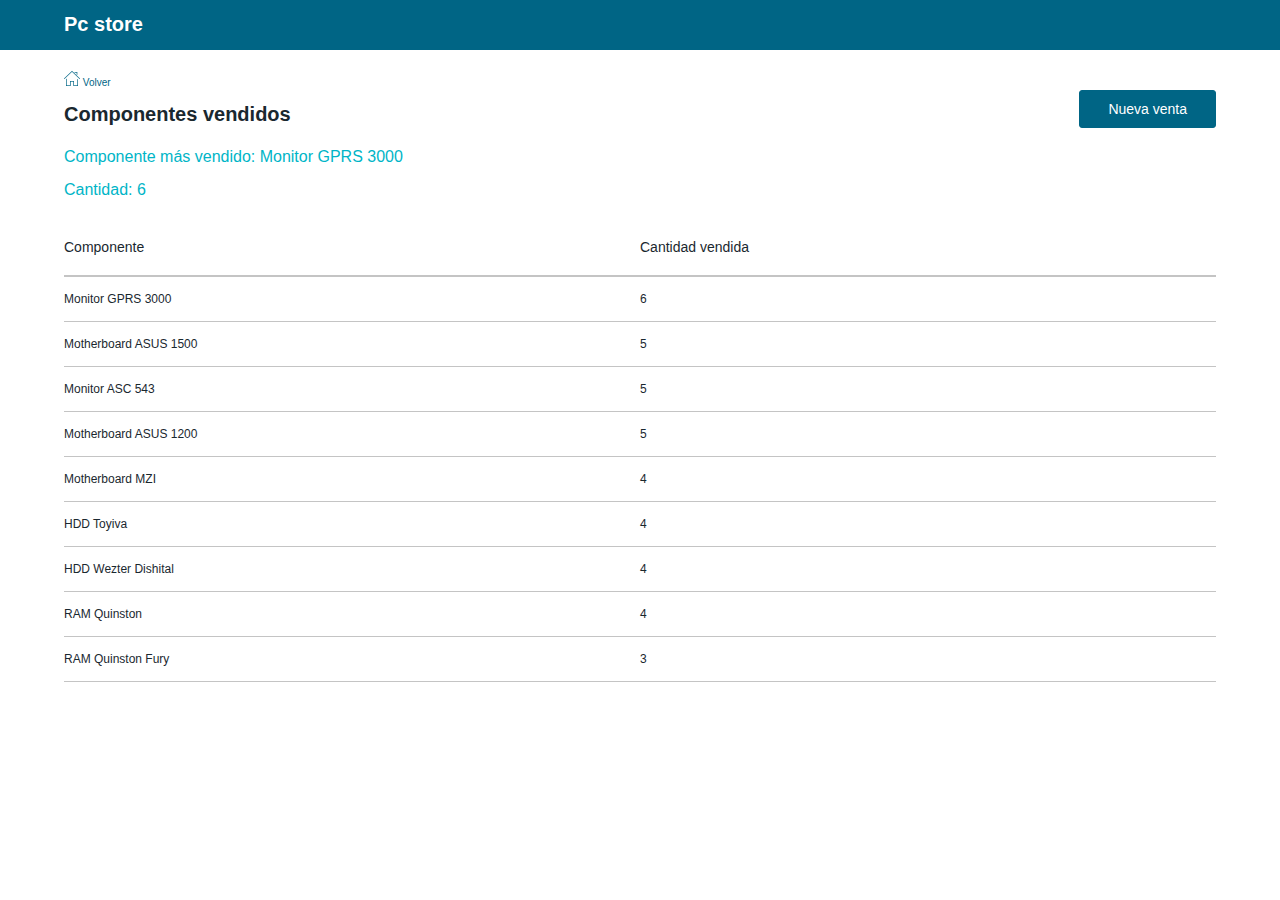
==== componentes.html @ c4335261 "class en chosenComponentError" ====
<!DOCTYPE html>
<html lang="en">

<head>
    <meta charset="UTF-8">
    <meta name="viewport" content="width=device-width, initial-scale=1.0">
    <meta http-equiv="X-UA-Compatible" content="ie=edge">
    <title>PC Store - Componentes</title>
    <link rel="icon" type="png" href="styles/images/computer.png" />
    <script src="main.js" type="text/javascript"></script>
    <link rel="stylesheet" type="text/css" href="styles/index.css">
</head>

<body onload="onloadFunctionComponents()">
    <header class="header">
        <h1>Pc store</h1>
    </header>
    <div class="page-container">
        <a class="returnToHome" href="index.html">
             <img src="styles/images/home-icon.png">
             <span> Volver </span>
        </a>
        <div class="page-header">
            <h2>Componentes vendidos</h2>
            <div class="modals">
                <a class="newSoldItem" href="#" onclick="showElement()">Nueva venta</a>
                <div class="createNewSoldItem hide" id="createNewSoldItem">
                    <div class="modal-container">
                        <div class="modal-header">
                            <h3>Nueva Venta</h3>
                            <button type="button" onclick="closeWindow()">Cerrar</button>
                        </div>
                        <div class="selects-container">
                            <select id="newSeller">
                            </select>
                            <select id="newBranch"></select>
                            <p id="showNewSeller"></p>
                            <p id="showNewBranch"></p>
                            <select id="newComponent"></select>
                        </div>
                        <div class="modal-buttons">
                            <a href="#" id="componentsDataConfirm" onclick="addComponentToList()">Agregar
                                componente</a>
                            <p id="showNewComponent"></p>
                            <a href="#" id="confirmSale" onclick="confirmSale()">Confirmar venta</a>
                            <p class="sellerOrBranchError" id="sellerOrBranchError"></p>
                        </div>

                    </div>
                </div>
            </div>
        </div>
        <div class="createNewSoldItem hide" id="createNewSoldItem">
            <div class="modal-container">
                <div class="modal-header">
                    <h3>Nueva Venta</h3>
                    <button type="button" onclick="closeWindow()">Cerrar</button>
                </div>
                <div class="selects-container">
                    <select id="newSeller">
                        <option value="1">sdfsdf</option>
                    </select>
                    <select id="newBranch"></select>
                    <p id="showNewSeller"></p>
                    <p id="showNewBranch"></p>
                    <select id="newComponent"></select>
                </div>
                <div class="modal-buttons">
                    <a href="#" id="componentsDataConfirm" onclick="addComponentToList()">Agregar
                        componente</a>
                    <p class="chosenComponentError" id="chosenComponentError"></p>
                    <p id="showNewComponent"></p>
                    <a href='#' id="confirmSale" onclick="confirmSale()">Confirmar venta</a>
                    <p class="sellerOrBranchError" id="sellerOrBranchError"></p>
                </div>
            </div>
        </div>

        <div class="adminInfo" id="adminInfo">
            <div class="infoContainer">
                <div class="infoComponents">
                    <div class='page-info-container' id="componentsDataContainer"></div>
                    <div class="table-container">

                        <div class="table-header">
                            <table cellpadding="0" cellspacing="0">
                                <thead>
                                    <tr>
                                        <th>Componente</th>
                                        <th>Cantidad vendida</th>
                                    </tr>
                                </thead>
                            </table>
                        </div>
                        <div class="table-content">
                            <table cellpadding="0" cellspacing="0">
                                <tbody id="componentsTable">
                                </tbody>
                            </table>
                        </div>
                    </div>
                </div>
            </div>
        </div>
    </div>
</body>

</html>
---- styles/index.css ----
ul {
  list-style: none;
  padding: 0;
}

button {
  border: none;
  background: transparent;
  cursor: pointer;
}

body {
  font-family: "Raleway", sans-serif;
  margin: 0px;
  color: #1a282f;
}

header {
  position: relative;
  float: left;
  width: 100%;
  padding: 0px 5%;
  box-sizing: border-box;
  background-color: #006585;
  color: #ffffff;
}
header h1 {
  font-size: 20px;
}

.page-container {
  padding: 20px 5%;
  box-sizing: border-box;
  position: relative;
  float: left;
  width: 100%;
}
.page-container .returnToHome {
  text-decoration: none;
  font-size: 10px;
  color: #006585;
}
.page-container .page-header {
  position: relative;
  float: left;
  width: 100%;
}
.page-container .page-header h2 {
  font-size: 20px;
  font-weight: 700;
  position: relative;
  float: left;
  margin: 13px 0 0 0;
}
.page-container .page-header .modals {
  position: relative;
  float: right;
}
.page-container .page-header .modals .newSoldItem {
  background-color: #006585;
  border: 1px solid #006585;
  border-radius: 3px;
  color: #ffffff;
  padding: 10px 28px;
  font-family: "Raleway", sans-serif;
  font-size: 14px;
  text-decoration: none;
  text-align: center;
  box-sizing: border-box;
  position: relative;
  float: right;
}
.page-container .page-header .modals .newSoldItem:hover {
  background-color: #ffffff;
  color: #006585;
  transition: 0.5s;
}
.page-container .page-header .modals .newSoldItem:hover {
  background-color: #ffffff;
  color: #006585;
  transition: 0.5s;
}

.hide {
  display: none;
}

.show {
  display: block;
}

.page-info-container {
  color: #00b5c7;
  font-size: 16px;
  margin: 5px 0;
  position: relative;
  float: left;
  width: 100%;
}
.page-info-container div {
  margin: 15px 0;
}

.table-container {
  position: relative;
  float: left;
  width: 100%;
}
.table-container table {
  width: 100%;
  table-layout: fixed;
}
.table-container h4 {
  margin: 40px 0 5px 0;
  color: #006585;
}
.table-container th {
  padding: 20px 0;
  text-align: left;
  font-weight: 500;
  font-size: 14px;
  color: #1a282f;
  border-bottom: 2px solid #c4c4c4;
}
.table-container .table-content {
  max-height: 500px;
  overflow-x: auto;
  margin-top: 0px;
}
.table-container td {
  padding: 15px 0;
  text-align: left;
  vertical-align: middle;
  font-weight: 300;
  font-size: 12px;
  color: #1a282f;
  border-bottom: solid 1px #c4c4c4;
}

.createNewSoldItem {
  width: 100%;
  height: 100vh;
  position: fixed;
  background-color: rgba(26, 40, 47, 0.5);
  left: 0;
  top: 0;
  z-index: 99;
}
.createNewSoldItem .modal-container {
  box-sizing: border-box;
  background-color: #ffffff;
  position: absolute;
  top: 50%;
  left: 50%;
  transform: translate(-50%, -50%);
  padding: 60px 50px;
  width: 50%;
}
.createNewSoldItem .modal-container .modal-header {
  position: relative;
  float: left;
  width: 100%;
  border-bottom: 1px solid #006585;
  margin-bottom: 25px;
  padding-bottom: 10px;
}
.createNewSoldItem .modal-container .modal-header h3 {
  margin: 0px;
  padding: 0;
  font-size: 16px;
  color: #006585;
  position: relative;
  float: left;
}
.createNewSoldItem .modal-container .modal-header button {
  position: relative;
  float: right;
  color: #c70082;
  font-weight: 400;
}
.createNewSoldItem .modal-container .selects-container {
  position: relative;
  float: left;
  width: 100%;
}
.createNewSoldItem .modal-container select {
  position: relative;
  float: left;
  width: 100%;
  margin: 10px 0;
  font-family: "Raleway", sans-serif;
  font-size: 14px;
  box-sizing: border-box;
  height: 40px;
  border: 1px solid #006585;
  color: #1a282f;
  background-color: #ffffff;
}
.createNewSoldItem .modal-container .modal-buttons {
  position: relative;
  float: left;
  width: 100%;
}
.createNewSoldItem .modal-container .modal-buttons #componentsDataConfirm {
  background-color: #ffffff;
  border: 1px solid #006585;
  color: #006585;
  border-radius: 3px;
  padding: 10px 28px;
  font-family: "Raleway", sans-serif;
  font-size: 14px;
  text-decoration: none;
  text-align: center;
  box-sizing: border-box;
  position: relative;
  float: left;
  width: 100%;
  margin: 30px 0 20px 0;
}
.createNewSoldItem .modal-container .modal-buttons #componentsDataConfirm:hover {
  background-color: #006585;
  color: #ffffff;
  transition: 0.5s;
}
.createNewSoldItem .modal-container .modal-buttons #confirmSale {
  background-color: #006585;
  border: 1px solid #006585;
  border-radius: 3px;
  color: #ffffff;
  padding: 10px 28px;
  font-family: "Raleway", sans-serif;
  font-size: 14px;
  text-decoration: none;
  text-align: center;
  box-sizing: border-box;
  position: relative;
  float: left;
  width: 100%;
}
.createNewSoldItem .modal-container .modal-buttons #confirmSale:hover {
  background-color: #ffffff;
  color: #006585;
  transition: 0.5s;
}

.stores {
  position: relative;
  float: left;
  width: 100%;
  margin: 20px 0 0px;
}
.stores button {
  border: 1px solid #00b5c7;
  border-radius: 3px;
  color: #00b5c7;
  padding: 10px 30px;
  font-family: "Raleway", sans-serif;
  font-size: 14px;
  margin-right: 10px;
}
.stores button:hover {
  background-color: #00b5c7;
  color: #ffffff;
  transition: 0.5s;
}

.dashboard {
  display: flex;
  flex-direction: row;
  justify-content: space-between;
  float: left;
  position: relative;
  width: calc(100% + 80px);
  margin-left: -40px;
  flex-wrap: wrap;
}
.dashboard .dashboard-box {
  box-sizing: border-box;
  text-align: center;
  margin: 40px;
  padding: 30px 50px;
  border-radius: 5px;
  flex: 1;
  box-shadow: 3px 3px 6px rgba(0, 0, 0, 0.3);
}
.dashboard .dashboard-box a {
  text-decoration: none;
}
.dashboard .dashboard-box a h3 {
  color: #c70082;
  text-align: left;
  font-size: 16px;
  float: left;
  margin: 12px 0 0 10px;
}
.dashboard .dashboard-box a img {
  width: 40px;
  float: left;
}
.dashboard .dashboard-box:hover {
  transform: scale(1.1, 1.1);
  transition: 0.5s;
}

.report {
  display: flex;
  flex-direction: row;
  justify-content: space-between;
  float: left;
  position: relative;
  width: calc(100% + 80px);
  margin-left: -40px;
  flex-wrap: wrap;
}
.report .report-item {
  margin: 10px 40px;
  flex: 1;
  font-size: 14px;
}
.report .report-item h3 {
  color: #9094f2;
}

/*# sourceMappingURL=index.css.map */
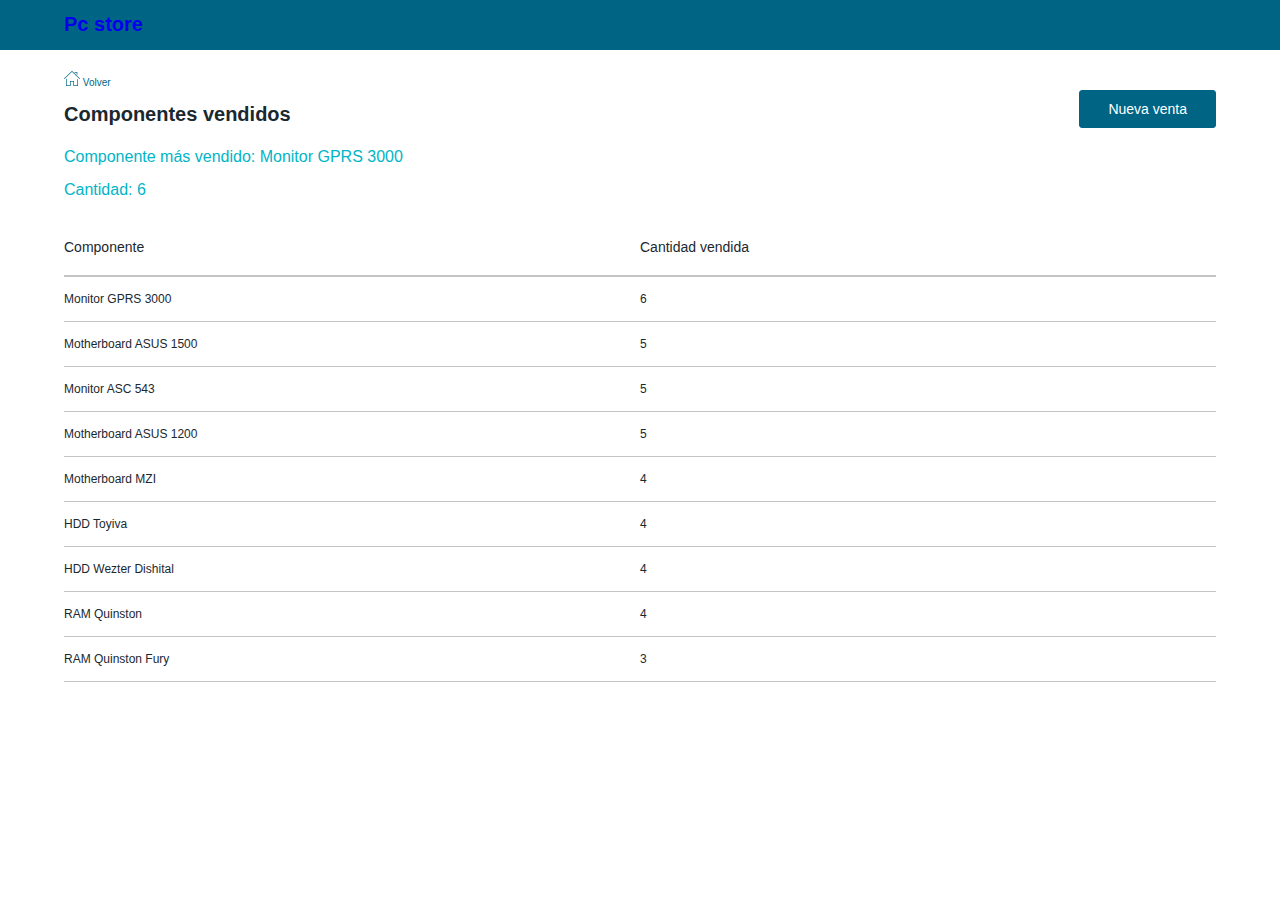
==== commit 8d6b7308: "agregado de wrap" ====
--- a/componentes.html
+++ b/componentes.html
@@ -8,12 +8,14 @@
     <title>PC Store - Componentes</title>
     <link rel="icon" type="png" href="styles/images/computer.png" />
     <script src="main.js" type="text/javascript"></script>
-    <link rel="stylesheet" type="text/css" href="styles/index.css">
+    <link rel="stylesheet" type="text/css" href="styles/css/index.css">
 </head>
 
 <body onload="onloadFunctionComponents()">
     <header class="header">
-        <h1>Pc store</h1>
+            <a href="index.html">
+                <h1>Pc store</h1>
+            </a>
     </header>
     <div class="page-container">
         <a class="returnToHome" href="index.html">
@@ -51,29 +53,18 @@
             </div>
         </div>
         <div class="createNewSoldItem hide" id="createNewSoldItem">
-            <div class="modal-container">
-                <div class="modal-header">
-                    <h3>Nueva Venta</h3>
-                    <button type="button" onclick="closeWindow()">Cerrar</button>
-                </div>
-                <div class="selects-container">
-                    <select id="newSeller">
-                        <option value="1">sdfsdf</option>
-                    </select>
-                    <select id="newBranch"></select>
-                    <p id="showNewSeller"></p>
-                    <p id="showNewBranch"></p>
-                    <select id="newComponent"></select>
-                </div>
-                <div class="modal-buttons">
-                    <a href="#" id="componentsDataConfirm" onclick="addComponentToList()">Agregar
-                        componente</a>
-                    <p class="chosenComponentError" id="chosenComponentError"></p>
-                    <p id="showNewComponent"></p>
-                    <a href='#' id="confirmSale" onclick="confirmSale()">Confirmar venta</a>
-                    <p class="sellerOrBranchError" id="sellerOrBranchError"></p>
-                </div>
+            <div>
+                <select id="newSeller"> </select>
+                <select id="newBranch"></select>
+                <p id="showNewSeller"></p>
+                <p id="showNewBranch"></p>
             </div>
+            <div>
+                <select id="newComponent"></select>
+                <a href="#" id="componentsDataConfirm" onclick="componentsDataConfirm()">Agregar componente</a>
+                <p id="showNewComponent"></p>
+            </div>
+            <a href="#" id="confirmSale" onclick="confirmSale()">Confirmar venta</a>
         </div>
 
         <div class="adminInfo" id="adminInfo">
--- a/styles/css/index.css
+++ b/styles/css/index.css
@@ -0,0 +1,331 @@
+ul {
+  list-style: none;
+  padding: 0;
+}
+
+button {
+  border: none;
+  background: transparent;
+  cursor: pointer;
+}
+
+a {
+  text-decoration: none;
+}
+a:visited {
+  color: inherti;
+}
+
+body {
+  font-family: "Raleway", sans-serif;
+  margin: 0px;
+  color: #1a282f;
+}
+body::selection {
+  color: #00b5c7;
+}
+
+header {
+  position: relative;
+  float: left;
+  width: 100%;
+  padding: 0px 5%;
+  box-sizing: border-box;
+  background-color: #006585;
+  color: #ffffff;
+}
+header a h1 {
+  font-size: 20px;
+}
+
+.page-container {
+  float: left;
+  padding: 20px 5%;
+  box-sizing: border-box;
+}
+.page-container .returnToHome {
+  text-decoration: none;
+  font-size: 10px;
+  color: #006585;
+}
+.page-container .page-header {
+  position: relative;
+  float: left;
+  width: 100%;
+}
+.page-container .page-header h2 {
+  font-size: 20px;
+  font-weight: 700;
+  position: relative;
+  float: left;
+  margin: 13px 0 0 0;
+}
+.page-container .page-header .modals {
+  position: relative;
+  float: right;
+}
+.page-container .page-header .modals .newSoldItem {
+  background-color: #006585;
+  border: 1px solid #006585;
+  border-radius: 3px;
+  color: #ffffff;
+  padding: 10px 28px;
+  font-family: "Raleway", sans-serif;
+  font-size: 14px;
+  text-decoration: none;
+  text-align: center;
+  box-sizing: border-box;
+  position: relative;
+  float: right;
+}
+.page-container .page-header .modals .newSoldItem:hover {
+  background-color: #ffffff;
+  color: #006585;
+  transition: 0.5s;
+}
+.page-container .page-header .modals .newSoldItem:hover {
+  background-color: #ffffff;
+  color: #006585;
+  transition: 0.5s;
+}
+
+.hide {
+  display: none;
+}
+
+.show {
+  display: block;
+}
+
+.page-info-container {
+  color: #00b5c7;
+  font-size: 16px;
+  margin: 5px 0;
+  position: relative;
+  float: left;
+  width: 100%;
+}
+.page-info-container div {
+  margin: 15px 0;
+}
+
+.table-container {
+  position: relative;
+  float: left;
+  width: 100%;
+}
+.table-container table {
+  width: 100%;
+  table-layout: fixed;
+}
+.table-container h4 {
+  margin: 40px 0 5px 0;
+  color: #006585;
+}
+.table-container th {
+  padding: 20px 0;
+  text-align: left;
+  font-weight: 500;
+  font-size: 14px;
+  color: #1a282f;
+  border-bottom: 2px solid #c4c4c4;
+}
+.table-container .table-content {
+  max-height: 500px;
+  overflow-x: auto;
+  margin-top: 0px;
+}
+.table-container td {
+  padding: 15px 0;
+  text-align: left;
+  vertical-align: middle;
+  font-weight: 300;
+  font-size: 12px;
+  color: #1a282f;
+  border-bottom: solid 1px #c4c4c4;
+}
+
+.createNewSoldItem {
+  width: 100%;
+  height: 100vh;
+  position: fixed;
+  background-color: rgba(26, 40, 47, 0.5);
+  left: 0;
+  top: 0;
+  z-index: 99;
+}
+.createNewSoldItem .modal-container {
+  box-sizing: border-box;
+  background-color: #ffffff;
+  position: absolute;
+  top: 50%;
+  left: 50%;
+  transform: translate(-50%, -50%);
+  padding: 60px 50px;
+  width: 50%;
+}
+.createNewSoldItem .modal-container .modal-header {
+  position: relative;
+  float: left;
+  width: 100%;
+  border-bottom: 1px solid #006585;
+  margin-bottom: 25px;
+  padding-bottom: 10px;
+}
+.createNewSoldItem .modal-container .modal-header h3 {
+  margin: 0px;
+  padding: 0;
+  font-size: 16px;
+  color: #006585;
+  position: relative;
+  float: left;
+}
+.createNewSoldItem .modal-container .modal-header button {
+  position: relative;
+  float: right;
+  color: #c70082;
+  font-weight: 400;
+}
+.createNewSoldItem .modal-container .modal-header .modal-buttons #sellerOrBranchError,
+.createNewSoldItem .modal-container .modal-header .modal-buttons #chosenComponentError {
+  color: red;
+  font-weight: bold;
+  display: block;
+  clear: both;
+}
+.createNewSoldItem .modal-container .selects-container {
+  position: relative;
+  float: left;
+  width: 100%;
+}
+.createNewSoldItem .modal-container select {
+  position: relative;
+  float: left;
+  width: 100%;
+  margin: 10px 0;
+  font-family: "Raleway", sans-serif;
+  font-size: 14px;
+  box-sizing: border-box;
+  height: 40px;
+  border: 1px solid #006585;
+  color: #1a282f;
+  background-color: #ffffff;
+}
+.createNewSoldItem .modal-container .modal-buttons {
+  position: relative;
+  float: left;
+  width: 100%;
+}
+.createNewSoldItem .modal-container .modal-buttons #componentsDataConfirm {
+  background-color: #ffffff;
+  border: 1px solid #006585;
+  color: #006585;
+  border-radius: 3px;
+  padding: 10px 28px;
+  font-family: "Raleway", sans-serif;
+  font-size: 14px;
+  text-decoration: none;
+  text-align: center;
+  box-sizing: border-box;
+  position: relative;
+  float: left;
+  width: 100%;
+  margin: 30px 0 20px 0;
+}
+.createNewSoldItem .modal-container .modal-buttons #componentsDataConfirm:hover {
+  background-color: #006585;
+  color: #ffffff;
+  transition: 0.5s;
+}
+.createNewSoldItem .modal-container .modal-buttons #confirmSale {
+  background-color: #006585;
+  border: 1px solid #006585;
+  border-radius: 3px;
+  color: #ffffff;
+  padding: 10px 28px;
+  font-family: "Raleway", sans-serif;
+  font-size: 14px;
+  text-decoration: none;
+  text-align: center;
+  box-sizing: border-box;
+  position: relative;
+  float: left;
+  width: 100%;
+}
+.createNewSoldItem .modal-container .modal-buttons #confirmSale:hover {
+  background-color: #ffffff;
+  color: #006585;
+  transition: 0.5s;
+}
+
+.stores {
+  position: relative;
+  float: left;
+  width: 100%;
+  margin: 20px 0 0px;
+}
+.stores button {
+  border: 1px solid #00b5c7;
+  border-radius: 3px;
+  color: #00b5c7;
+  padding: 10px 30px;
+  font-family: "Raleway", sans-serif;
+  font-size: 14px;
+  margin-right: 10px;
+}
+.stores button:hover {
+  background-color: #00b5c7;
+  color: #ffffff;
+  transition: 0.5s;
+}
+
+.dashboard {
+  display: flex;
+  width: calc(100% + 80px);
+  margin-left: -40px;
+  flex-wrap: wrap;
+}
+.dashboard .dashboard-box {
+  box-sizing: border-box;
+  text-align: center;
+  margin: 40px;
+  padding: 30px 50px;
+  border-radius: 5px;
+  flex: 1;
+  box-shadow: 3px 3px 6px rgba(0, 0, 0, 0.3);
+}
+.dashboard .dashboard-box a {
+  text-decoration: none;
+}
+.dashboard .dashboard-box a h3 {
+  color: #c70082;
+  text-align: left;
+  font-size: 16px;
+  float: left;
+  margin: 12px 0 0 10px;
+}
+.dashboard .dashboard-box a img {
+  width: 40px;
+  float: left;
+}
+.dashboard .dashboard-box a:hover {
+  transform: scale(1.1, 1.1);
+  transition: 0.5s;
+}
+
+.report {
+  display: flex;
+  width: calc(100% + 80px);
+  margin-left: -40px;
+  flex-wrap: wrap;
+}
+.report .report-item {
+  margin: 10px 40px;
+  flex: 1;
+  font-size: 14px;
+}
+.report .report-item h3 {
+  color: #9094f2;
+}
+
+/*# sourceMappingURL=index.css.map */
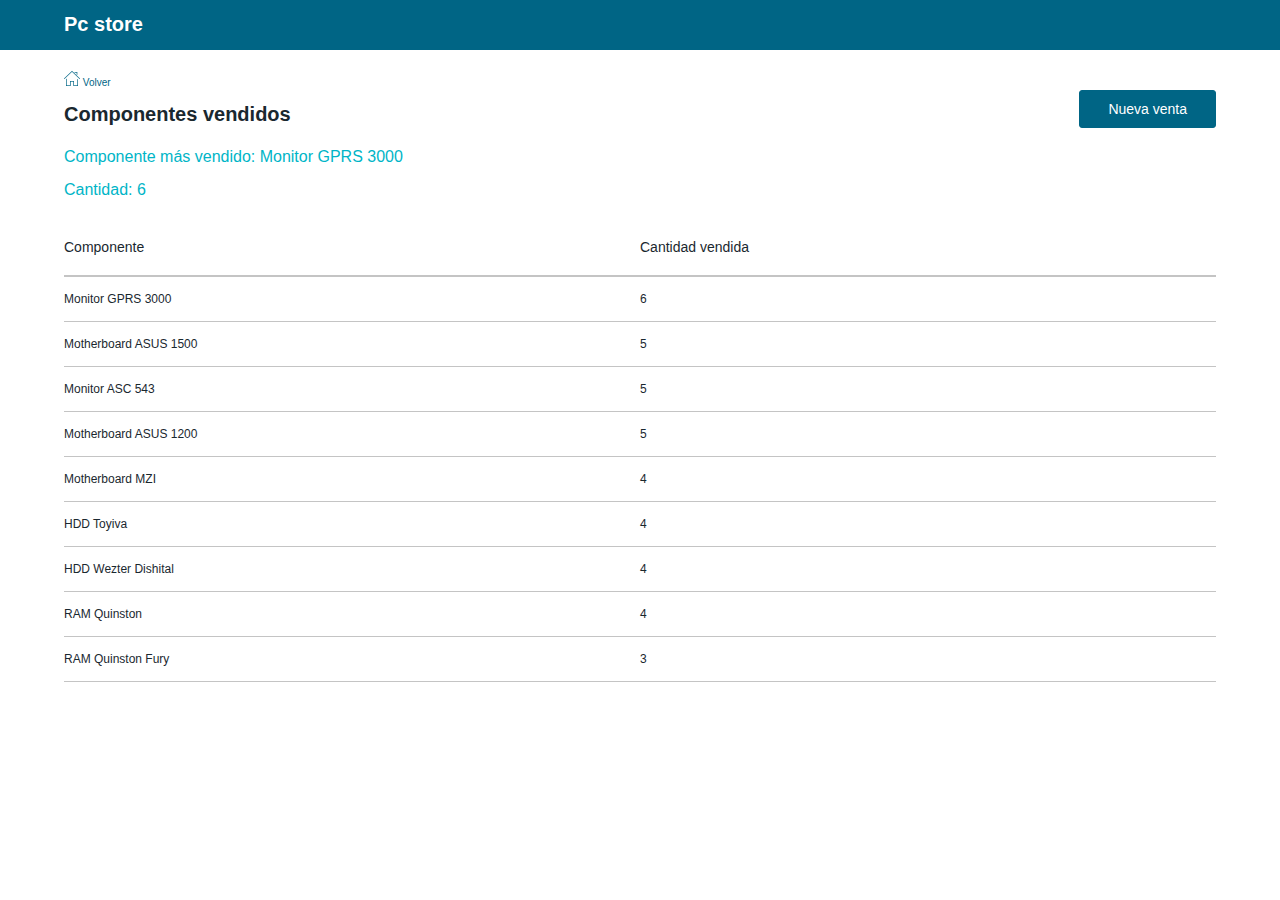
==== commit fd0a658c: "falta arreglar estilo modal, otherwise styles listos" ====
--- a/componentes.html
+++ b/componentes.html
@@ -19,7 +19,7 @@
     </header>
     <div class="page-container">
         <a class="returnToHome" href="index.html">
-             <img src="styles/images/home-icon.png">
+             <img src="images/home-icon.png">
              <span> Volver </span>
         </a>
         <div class="page-header">
@@ -53,18 +53,29 @@
             </div>
         </div>
         <div class="createNewSoldItem hide" id="createNewSoldItem">
-            <div>
-                <select id="newSeller"> </select>
-                <select id="newBranch"></select>
-                <p id="showNewSeller"></p>
-                <p id="showNewBranch"></p>
+            <div class="modal-container">
+                <div class="modal-header">
+                    <h3>Nueva Venta</h3>
+                    <button type="button" onclick="closeWindow()">Cerrar</button>
+                </div>
+                <div class="selects-container">
+                    <select id="newSeller">
+                        <option value="1">sdfsdf</option>
+                    </select>
+                    <select id="newBranch"></select>
+                    <p id="showNewSeller"></p>
+                    <p id="showNewBranch"></p>
+                    <select id="newComponent"></select>
+                </div>
+                <div class="modal-buttons">
+                    <a href="#" id="componentsDataConfirm" onclick="addComponentToList()">Agregar
+                        componente</a>
+                    <p id="chosenComponentError" id="chosenComponentError"></p>
+                    <p id="showNewComponent"></p>
+                    <a href='#' id="confirmSale" onclick="confirmSale()">Confirmar venta</a>
+                    <p class="sellerOrBranchError" id="sellerOrBranchError"></p>
+                </div>
             </div>
-            <div>
-                <select id="newComponent"></select>
-                <a href="#" id="componentsDataConfirm" onclick="componentsDataConfirm()">Agregar componente</a>
-                <p id="showNewComponent"></p>
-            </div>
-            <a href="#" id="confirmSale" onclick="confirmSale()">Confirmar venta</a>
         </div>
 
         <div class="adminInfo" id="adminInfo">
--- a/styles/css/index.css
+++ b/styles/css/index.css
@@ -1,6 +1,14 @@
 ul {
   list-style: none;
   padding: 0;
+}
+
+a {
+  cursor: pointer;
+}
+
+::selection {
+  color: #ea90f2;
 }
 
 button {
@@ -9,21 +17,11 @@
   cursor: pointer;
 }
 
-a {
-  text-decoration: none;
-}
-a:visited {
-  color: inherti;
-}
-
 body {
   font-family: "Raleway", sans-serif;
   margin: 0px;
   color: #1a282f;
 }
-body::selection {
-  color: #00b5c7;
-}
 
 header {
   position: relative;
@@ -32,16 +30,21 @@
   padding: 0px 5%;
   box-sizing: border-box;
   background-color: #006585;
-  color: #ffffff;
+}
+header a {
+  text-decoration: none;
 }
 header a h1 {
   font-size: 20px;
+  color: #ffffff;
 }
 
 .page-container {
   float: left;
   padding: 20px 5%;
   box-sizing: border-box;
+  overflow: hidden;
+  width: 100%;
 }
 .page-container .returnToHome {
   text-decoration: none;
@@ -185,13 +188,7 @@
   float: right;
   color: #c70082;
   font-weight: 400;
-}
-.createNewSoldItem .modal-container .modal-header .modal-buttons #sellerOrBranchError,
-.createNewSoldItem .modal-container .modal-header .modal-buttons #chosenComponentError {
-  color: red;
-  font-weight: bold;
-  display: block;
-  clear: both;
+  font-family: "Raleway", sans-serif;
 }
 .createNewSoldItem .modal-container .selects-container {
   position: relative;
@@ -257,7 +254,18 @@
   color: #006585;
   transition: 0.5s;
 }
-
+.createNewSoldItem .modal-container .modal-buttons .error {
+  color: #c70082;
+  font-weight: bold;
+  display: block;
+  clear: both;
+}
+
+@media screen and (max-width: 768px) {
+  .table-header thead th {
+    font-size: 11px !important;
+  }
+}
 .stores {
   position: relative;
   float: left;
@@ -281,14 +289,16 @@
 
 .dashboard {
   display: flex;
-  width: calc(100% + 80px);
-  margin-left: -40px;
+  position: relative;
+  float: left;
+  width: calc(100% + 40px);
   flex-wrap: wrap;
+  margin: 10px 0 10px -20px;
 }
 .dashboard .dashboard-box {
   box-sizing: border-box;
   text-align: center;
-  margin: 40px;
+  margin: 20px;
   padding: 30px 50px;
   border-radius: 5px;
   flex: 1;
@@ -323,9 +333,22 @@
   margin: 10px 40px;
   flex: 1;
   font-size: 14px;
+  min-width: 200px;
 }
 .report .report-item h3 {
   color: #9094f2;
 }
 
+@media screen and (max-width: 1420px) and (min-width: 428px) {
+  .dashboard .dashboard-box a img {
+    float: none;
+    margin: 0 auto;
+  }
+  .dashboard .dashboard-box a h3 {
+    width: 100%;
+    text-align: center;
+    margin: 1rem 0;
+  }
+}
+
 /*# sourceMappingURL=index.css.map */
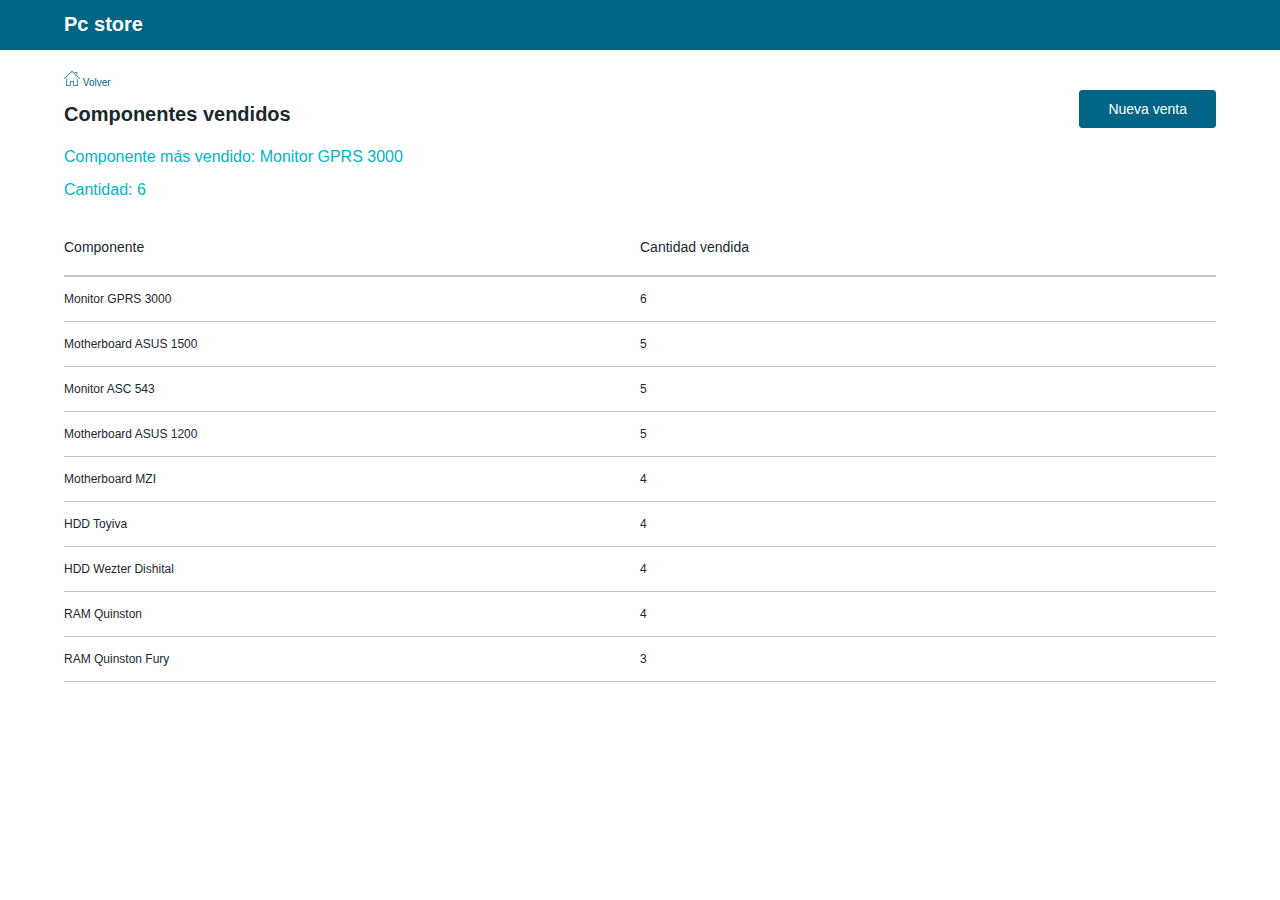
==== commit 28944861: "cambio de lugar de hrefList para que no redirecciones cuando hay error" ====
--- a/componentes.html
+++ b/componentes.html
@@ -6,7 +6,7 @@
     <meta name="viewport" content="width=device-width, initial-scale=1.0">
     <meta http-equiv="X-UA-Compatible" content="ie=edge">
     <title>PC Store - Componentes</title>
-    <link rel="icon" type="png" href="styles/images/computer.png" />
+    <link rel="icon" type="png" href="images/computer.png" />
     <script src="main.js" type="text/javascript"></script>
     <link rel="stylesheet" type="text/css" href="styles/css/index.css">
 </head>
@@ -41,39 +41,14 @@
                             <select id="newComponent"></select>
                         </div>
                         <div class="modal-buttons">
+                            <span class="error" id="chosenComponentError"></span>
+                            <span class="error" id="sellerOrBranchError"></span>
                             <a href="#" id="componentsDataConfirm" onclick="addComponentToList()">Agregar
                                 componente</a>
-                            <p id="showNewComponent"></p>
-                            <a href="#" id="confirmSale" onclick="confirmSale()">Confirmar venta</a>
-                            <p class="sellerOrBranchError" id="sellerOrBranchError"></p>
+                            <div id="showNewComponent"></div>
+                            <a href='#' id="confirmSale" onclick="confirmSale()">Confirmar venta</a>
                         </div>
-
                     </div>
-                </div>
-            </div>
-        </div>
-        <div class="createNewSoldItem hide" id="createNewSoldItem">
-            <div class="modal-container">
-                <div class="modal-header">
-                    <h3>Nueva Venta</h3>
-                    <button type="button" onclick="closeWindow()">Cerrar</button>
-                </div>
-                <div class="selects-container">
-                    <select id="newSeller">
-                        <option value="1">sdfsdf</option>
-                    </select>
-                    <select id="newBranch"></select>
-                    <p id="showNewSeller"></p>
-                    <p id="showNewBranch"></p>
-                    <select id="newComponent"></select>
-                </div>
-                <div class="modal-buttons">
-                    <a href="#" id="componentsDataConfirm" onclick="addComponentToList()">Agregar
-                        componente</a>
-                    <p id="chosenComponentError" id="chosenComponentError"></p>
-                    <p id="showNewComponent"></p>
-                    <a href='#' id="confirmSale" onclick="confirmSale()">Confirmar venta</a>
-                    <p class="sellerOrBranchError" id="sellerOrBranchError"></p>
                 </div>
             </div>
         </div>
--- a/styles/css/index.css
+++ b/styles/css/index.css
@@ -227,7 +227,7 @@
   position: relative;
   float: left;
   width: 100%;
-  margin: 30px 0 20px 0;
+  margin: 25px 0 15px;
 }
 .createNewSoldItem .modal-container .modal-buttons #componentsDataConfirm:hover {
   background-color: #006585;
@@ -248,6 +248,7 @@
   position: relative;
   float: left;
   width: 100%;
+  margin: 15px 0 0;
 }
 .createNewSoldItem .modal-container .modal-buttons #confirmSale:hover {
   background-color: #ffffff;
@@ -259,6 +260,22 @@
   font-weight: bold;
   display: block;
   clear: both;
+  font-size: 12px;
+}
+.createNewSoldItem .modal-container .modal-buttons #showNewComponent {
+  position: relative;
+  float: left;
+  width: 100%;
+}
+.createNewSoldItem .modal-container .modal-buttons #showNewComponent li {
+  list-style-type: none;
+  border-bottom: 1px solid #006585;
+  padding-bottom: 15px;
+  margin-bottom: 15px;
+}
+.createNewSoldItem .modal-container .modal-buttons #showNewComponent li img {
+  float: right;
+  cursor: pointer;
 }
 
 @media screen and (max-width: 768px) {
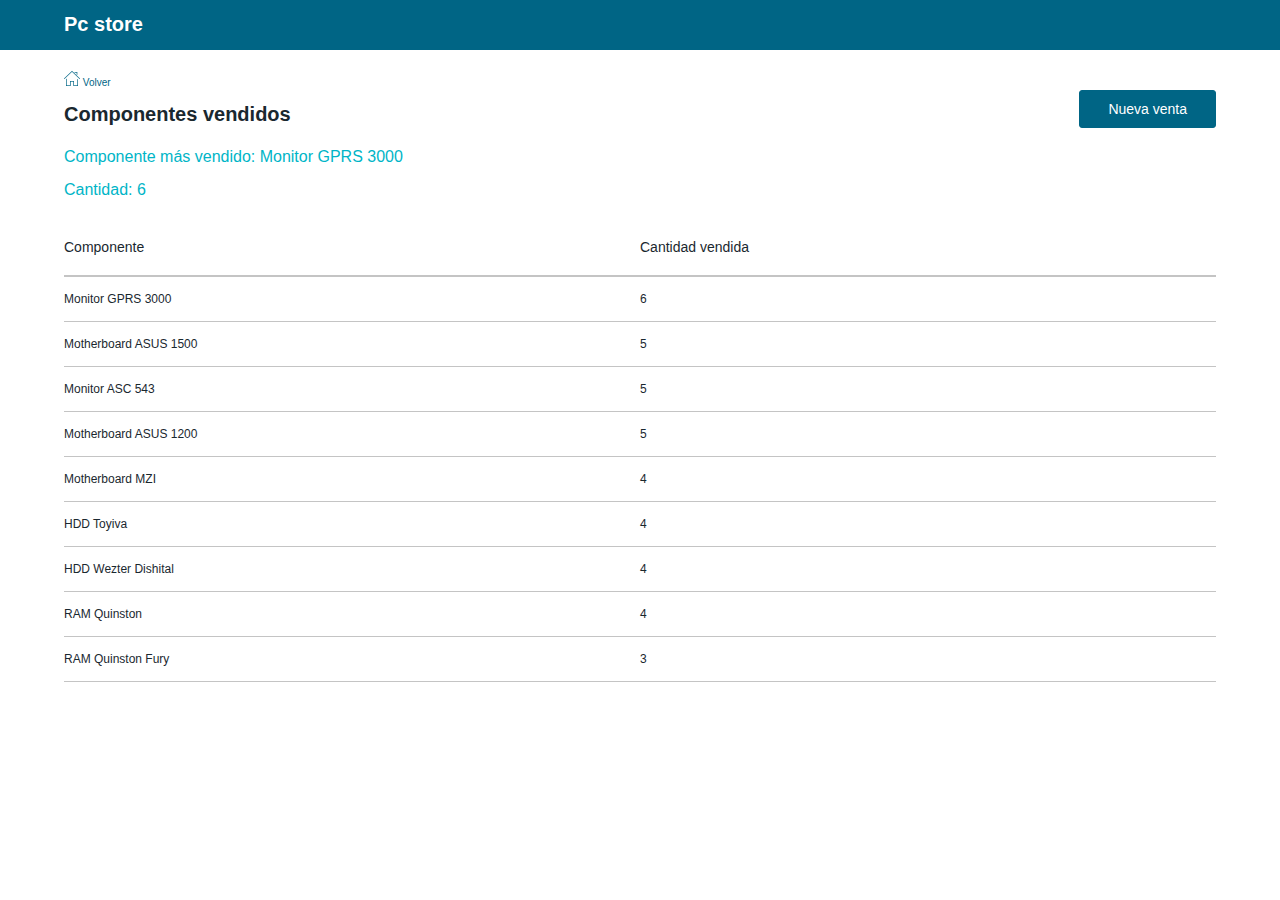
==== commit a534f04d: "borre <p> que no se usaban" ====
--- a/componentes.html
+++ b/componentes.html
@@ -36,8 +36,6 @@
                             <select id="newSeller">
                             </select>
                             <select id="newBranch"></select>
-                            <p id="showNewSeller"></p>
-                            <p id="showNewBranch"></p>
                             <select id="newComponent"></select>
                         </div>
                         <div class="modal-buttons">
